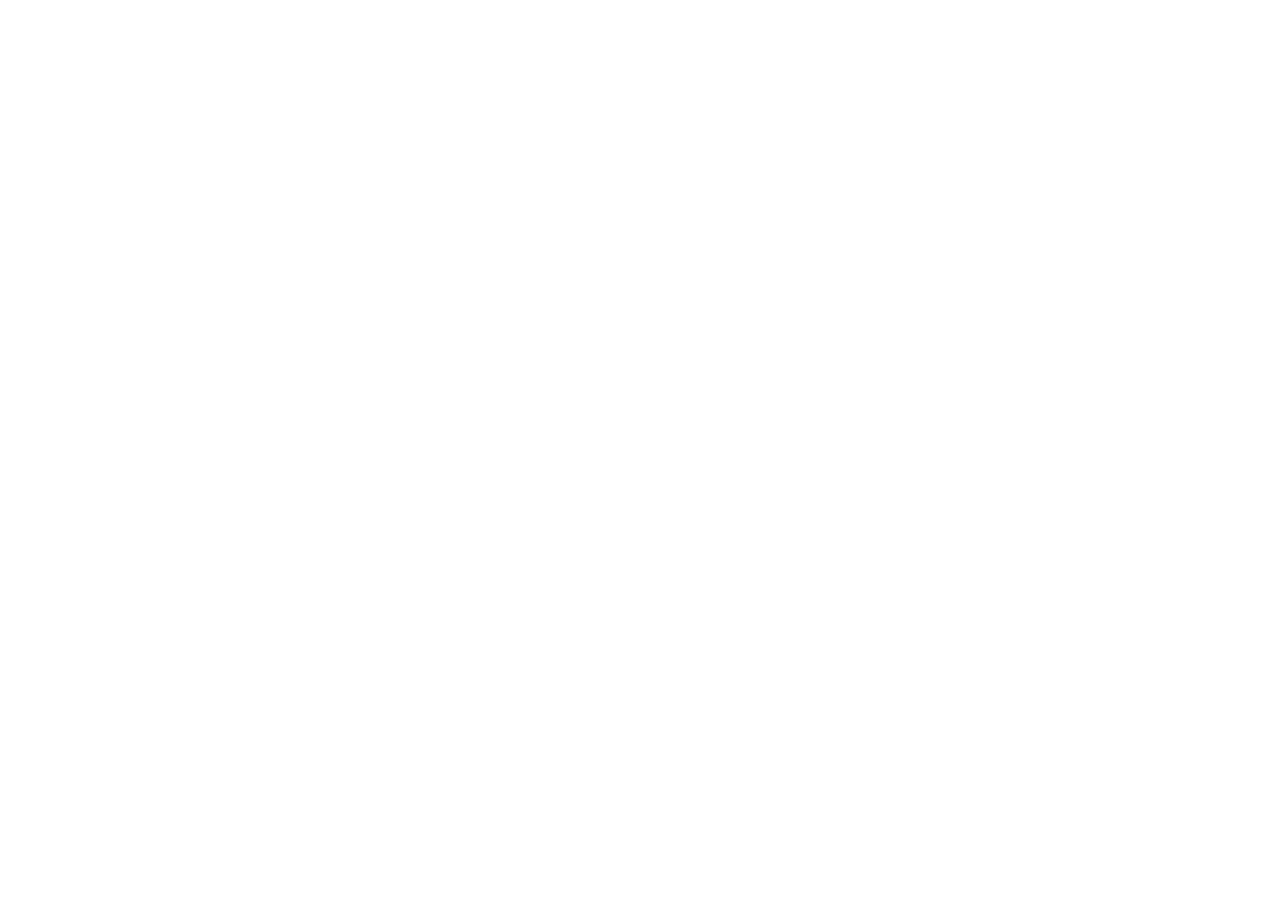
==== src/index.html @ c52ccf80 "Initial commit" ====
<!DOCTYPE html>
<html lang="en">
  <head>
    <meta charset="UTF-8" />
    <link rel="icon" type="image/svg+xml" href="/favicon.svg" />
    <meta name="viewport" content="width=device-width, initial-scale=1.0" />
    <title>Vanilla App Template</title>
    <link rel="stylesheet" href="./css/styles.css" />
  </head>
  <body>
    <load src="./partials/header.html" icon-path="img/sprite.svg#logo" />

    <main>
      <!-- Loads the specified .html file -->
      <load src="./partials/vite-promo.html" />
      <load src="./partials/badges.html" />
    </main>

    <load src="./partials/footer.html" />

    <script type="module" src="./main.js"></script>
  </body>
</html>
---- src/css/styles.css ----
/**
  |============================
  | include css partials with
  | default @import url()
  |============================
*/
/* Common styles */
@import url('./reset.css');
@import url('./base.css');
@import url('./container.css');
@import url('./animations.css');

/* Sections style */
@import url('./header.css');
@import url('./vite-promo.css');
@import url('./badges.css');
@import url('./back-link.css');
@import url('./footer.css');
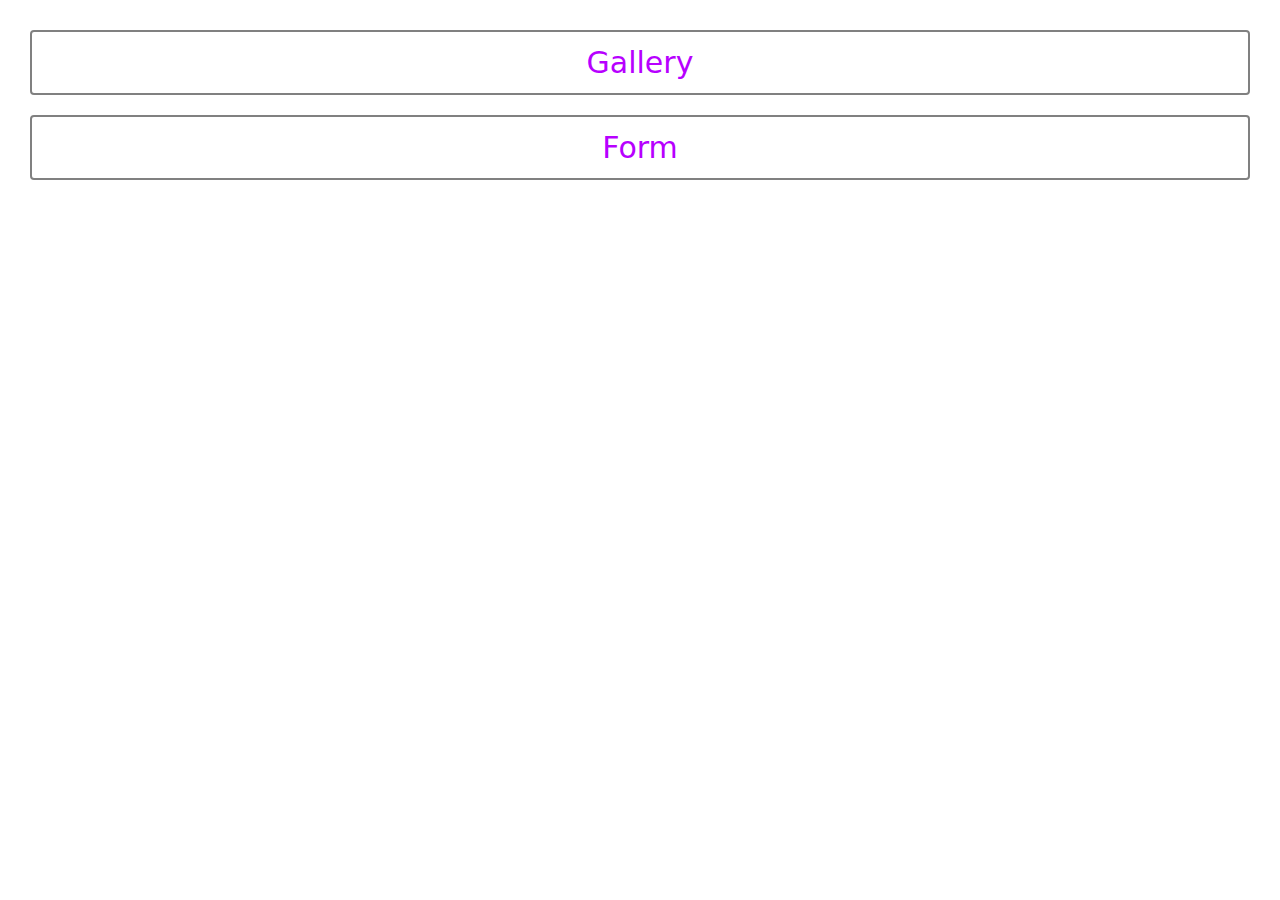
==== commit e7a03eaa: "‘fix-js-hw-09’" ====
--- a/src/index.html
+++ b/src/index.html
@@ -8,15 +8,12 @@
     <link rel="stylesheet" href="./css/styles.css" />
   </head>
   <body>
-    <load src="./partials/header.html" icon-path="img/sprite.svg#logo" />
-
     <main>
-      <!-- Loads the specified .html file -->
-      <load src="./partials/vite-promo.html" />
-      <load src="./partials/badges.html" />
+      <ul class="general-list">
+        <li class="general-item"><a href="./1-gallery.html"> Gallery</a></li>
+        <li class="general-item"><a href="./2-form.html"> Form</a></li>
+      </ul>
     </main>
-
-    <load src="./partials/footer.html" />
 
     <script type="module" src="./main.js"></script>
   </body>
--- a/src/css/styles.css
+++ b/src/css/styles.css
@@ -16,3 +16,118 @@
 @import url('./badges.css');
 @import url('./back-link.css');
 @import url('./footer.css');
+
+* {
+  box-sizing: border-box;
+}
+
+ul {
+  list-style: none;
+  margin-top: 0;
+  margin-bottom: 0;
+  padding-left: 0;
+}
+
+.gallery {
+  display: flex;
+  flex-wrap: wrap;
+  gap: 24px;
+  padding: 24px 156px;
+  flex-direction: row;
+  justify-content: center;
+  align-items: flex-start;
+}
+
+.gallery-item {
+  flex: 1 1 calc(33.333% - 24px);
+}
+
+.gallery-link {
+  display: block;
+}
+
+.gallery-image {
+  display: block;
+  width: 100%;
+  height: auto;
+}
+/* ---------------------- */
+
+.wrap-form {
+  display: flex;
+  justify-content: center;
+  align-items: center;
+}
+
+.feedback-form {
+  display: flex;
+  flex-direction: column;
+  width: 408px;
+  border-radius: 8px;
+}
+
+.feedback-form label {
+  display: flex;
+  flex-direction: column;
+  gap: 8px;
+  margin-bottom: 8px;
+  text-align: start;
+  color: #2e2f42;
+  font-family: Montserrat;
+  letter-spacing: 0.04em;
+}
+
+.feedback-form button {
+  margin-top: 8px;
+  padding: 8px 16px;
+  border-radius: 8px;
+  background: #4e75ff;
+  color: #fff;
+  font-family: Montserrat;
+  font-weight: 500;
+  width: 86px;
+  border: none;
+}
+
+input {
+  color: #2e2f42;
+  border-radius: 4px;
+  border: 1px solid #808080;
+  height: 40px;
+}
+
+.general-wrap {
+  margin: 20px 0 0 50px;
+}
+
+.general-wrap a {
+  font-size: 30px;
+  color: rgb(183, 0, 255);
+  border-radius: 4px;
+  border: 2px solid #808080;
+  padding: 5px 10px 5px 10px;
+}
+
+.general-list {
+  margin: 30px 30px 0px 30px;
+  text-align: center;
+}
+.general-list a {
+  font-size: 30px;
+  color: rgb(183, 0, 255);
+}
+
+.general-item {
+  border-radius: 4px;
+  border: 2px solid #808080;
+  padding: 8px 16px 8px 16px;
+  margin-bottom: 20px;
+}
+
+.general-wrap a:hover,
+.general-wrap a:focus,
+.general-item a:hover,
+.general-item a:focus {
+  color: #00f74a;
+  background: #f33311;
+}
